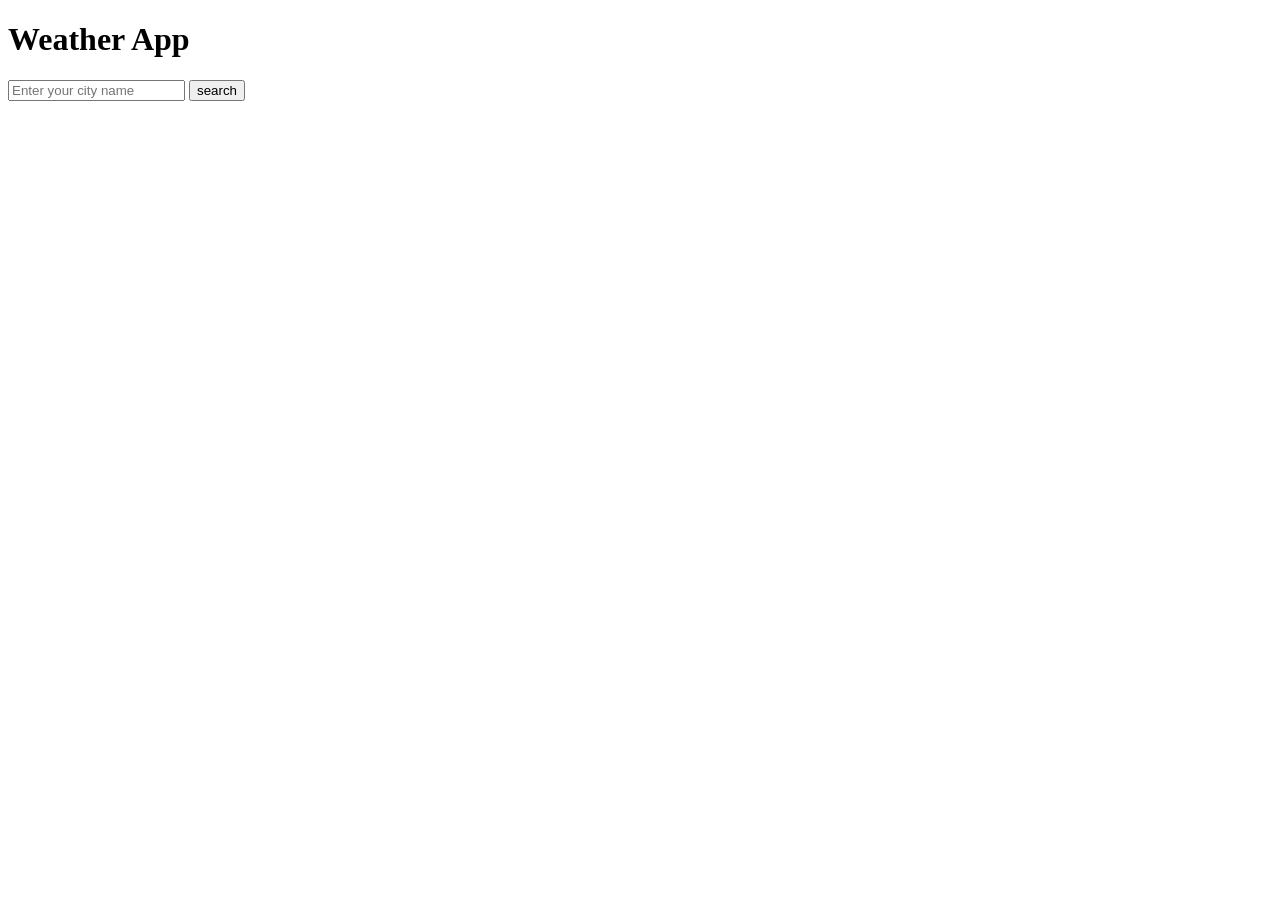
==== index.html @ 2f1194d8 "add new file" ====
<!DOCTYPE html>
<html lang="en">
<head>
    <meta charset="UTF-8">
    <meta name="viewport" content="width=device-width, initial-scale=1.0">
    <link rel="stylesheet" href="weather.css">
    <title>Weather app</title>
</head>
<body>

    <div id="container">
        <h1>Weather App</h1>
        <input type="text" placeholder="Enter your city name">
        <button>search</button>
    </div>


    <script src="weather.js"></script>
    
  
</body>
</html>
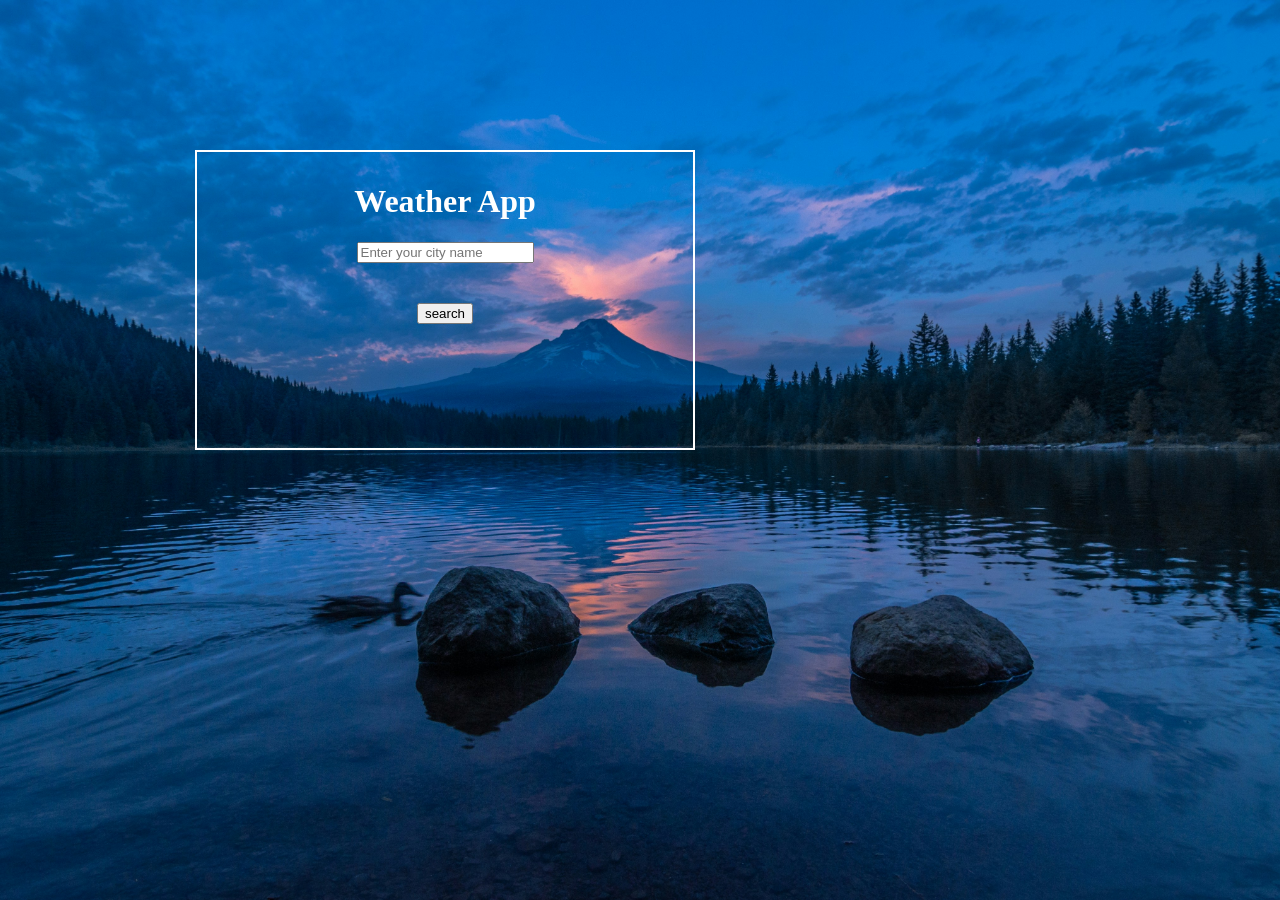
==== commit 97f45e39: "add some responsive" ====
--- a/index.html
+++ b/index.html
@@ -3,7 +3,7 @@
 <head>
     <meta charset="UTF-8">
     <meta name="viewport" content="width=device-width, initial-scale=1.0">
-    <link rel="stylesheet" href="weather.css">
+    <link rel="stylesheet" href="style.css">
     <title>Weather app</title>
 </head>
 <body>
@@ -15,7 +15,7 @@
     </div>
 
 
-    <script src="weather.js"></script>
+    <script src="script.js"></script>
     
   
 </body>
--- a/style.css
+++ b/style.css
@@ -0,0 +1,196 @@
+body {
+    display: flex;
+    background-image: url(weatherImage.jpg);
+    background-size: cover;
+   min-height: 100vh;
+    margin: 0;
+    background-repeat: no-repeat;
+    background-position: center;
+    align-items: center;
+    justify-content: center;
+
+  
+}
+
+h1 {
+    color: white;
+}
+#container {
+    display: flex;
+    align-items: center;
+    flex-direction: column;
+    height: 300px;
+    width: 500px;
+    position: absolute;
+    top: 25%;
+    left: 25%;
+    transform: translate(-25%,-25%);
+    border: 2px solid white;
+    box-sizing: border-box;
+    padding: 10px;
+    
+
+   
+}
+
+#container:hover {
+    box-shadow: 4px 4px 4px 4px orange
+                
+}
+
+
+
+button {
+    margin-top: 40px;
+}
+
+
+.city {
+    font-size: 20px;
+   position: relative;
+    top: 5px;
+     left: 5px;
+  
+}
+
+
+.newdiv {
+    display: grid;
+   grid-template-rows: repeat(1fr,1fr,1fr);
+   gap: 20px;
+   padding: 20px;
+    align-items: flex-end; 
+    width: 90%;
+    max-width: 600px;
+     min-height: 60vh;
+     height: auto;
+    background-color: rgb(255,255,255,0.15);
+   
+    box-shadow: 0 10px 30px rgba(0,0,0,0,0.25);
+    position: relative;
+  
+}
+
+
+.city {
+    position: absolute;
+    top: -30px;
+    left: 5px;
+    margin: 0;
+}
+
+.p {
+   position: absolute;
+   top: 0px;
+   left: 10px;
+   margin: 20px;
+   font-size: 20px;
+
+  text-align: center;
+}
+
+ .temp {
+    font-size: 30px;
+  grid-column: 1/3;
+   justify-self: center;
+   
+ } 
+ .humiditys {
+    font-size: 20px;
+    grid-column: 3;
+    margin: 20px;
+   
+    
+} 
+
+
+ .main {
+    font-size: 20px;
+    position: absolute;
+    top: 150px;
+    left:200px;
+     
+ } 
+
+
+
+
+ .sunrise {
+    font-size: 20px;
+    grid-column: 2;
+    margin: 20px;
+  
+
+}   
+
+
+  .sunset {
+font-size: 20px;
+grid-row: 2;
+    margin: 20px;
+   
+  
+
+}   
+
+
+.image {
+    position: absolute;
+    top: 130px;
+    left:120px;
+}  
+
+ 
+
+.windspeed {
+     font-size: 20px;
+   grid-row: 3;
+    margin: 20px;
+
+} 
+
+.rainProblity {
+    font-size: 30px;
+    grid-column: 2;
+    margin: 20px;
+}
+
+
+@media(max-width:576px){
+    #container {
+        height:150px;
+        width: 300px;
+    }
+}
+
+
+
+@media (max-width: 576px) {
+
+  .newdiv{
+    width: 95%;
+    min-height: 80vh;
+    height: auto;
+    padding: 10px;
+    gap: 10px;
+  }
+
+  .temp{
+    font-size: 28px;
+  }
+
+  .humiditys,
+  .windspeed,
+  .rainProblity,
+  .sunrise,
+  .sunset,
+  .main{
+    font-size: 16px;
+    margin: 5px;
+  }
+
+  .image{
+    width: 60px;
+    height: 60px;
+  }
+}
